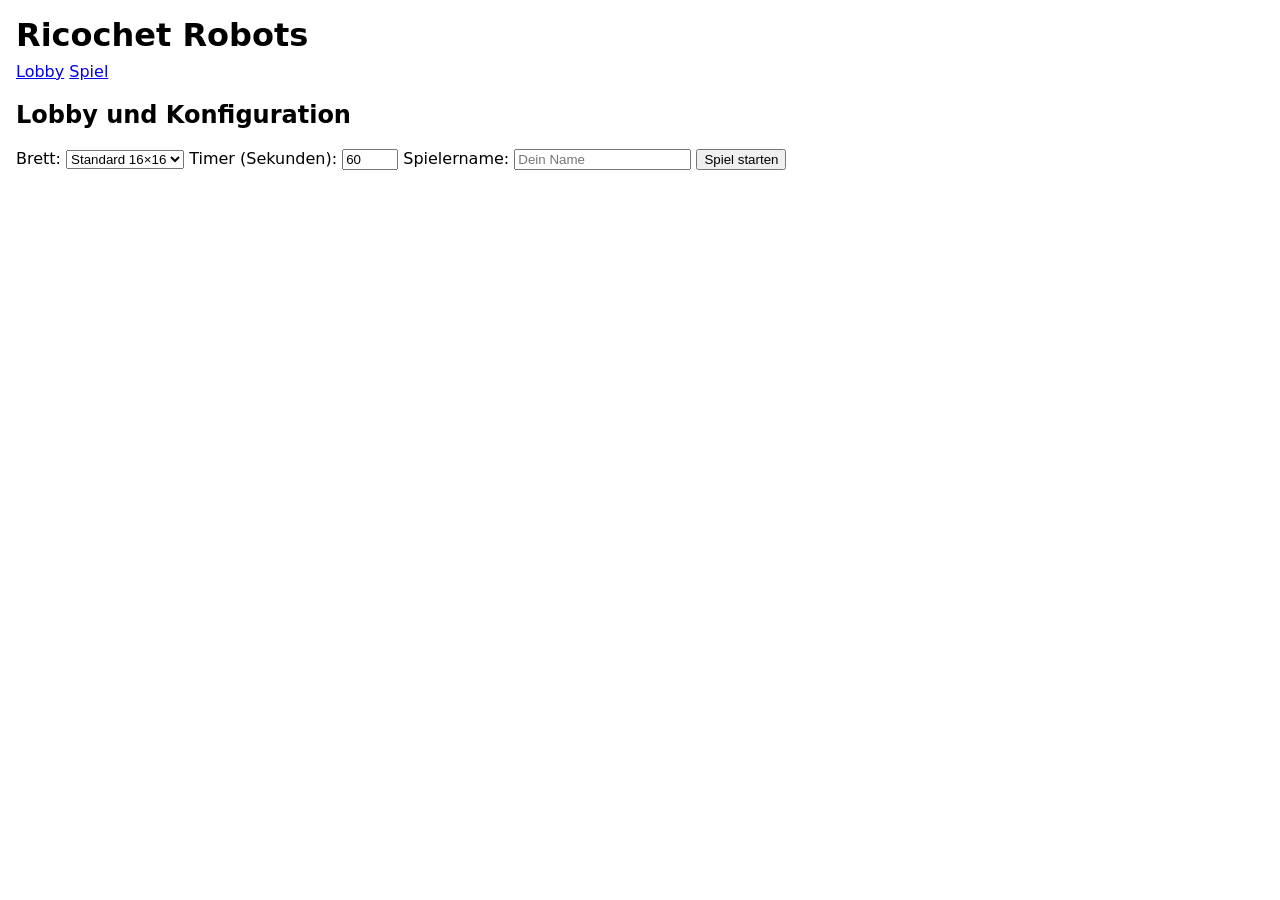
==== Frontend/index.html @ 6757e2a6 "Frontend Grundgerüst" ====
<!doctype html>
<html lang="de">
  <head>
    <meta charset="utf-8">
    <title>Ricochet Robots – Frontend Prototyp</title>
    <meta name="viewport" content="width=device-width, initial-scale=1">
    <link rel="stylesheet" href="styles.css">
  </head>
  <body>
    <header>
      <h1>Ricochet Robots</h1>
      <nav>
        <a href="#lobby">Lobby</a>
        <a href="#game">Spiel</a>
      </nav>
    </header>

    <main>
      <section id="lobby-view" aria-label="Lobby">
        <h2>Lobby und Konfiguration</h2>
        <form id="config-form">
          <label>
            Brett:
            <select name="board">
              <option value="standard-16">Standard 16×16</option>
            </select>
          </label>
          <label>
            Timer (Sekunden):
            <input name="timer" type="number" min="10" max="300" value="60">
          </label>
          <label>
            Spielername:
            <input name="playerName" type="text" placeholder="Dein Name" required>
          </label>
          <button type="submit">Spiel starten</button>
        </form>
        <p id="lobby-msg"></p>
      </section>

      <section id="game-view" aria-label="Spiel" hidden>
        <h2>Aktuelle Runde</h2>
        <div id="status">
          <span id="board-name">Standard 16×16</span> ·
          <span>Ziel: <span id="target-label">Rot</span></span> ·
          <span>Restzeit: <span id="timer-label">–</span></span>
        </div>
        <div id="board" aria-label="Spielfeld"></div>
        <p>Bewege den Roboter mit den Pfeiltasten. Er rutscht bis zum Hindernis.</p>
      </section>
    </main>

    <script src="app.js" defer></script>
  </body>
</html>
---- Frontend/styles.css ----
:root { --cells: 16; --cell: 32px; }
body { font-family: system-ui, sans-serif; margin: 16px; }
header h1 { margin: 0 0 8px; }
#board {
  display: grid;
  grid-template-columns: repeat(var(--cells), var(--cell));
  grid-template-rows: repeat(var(--cells), var(--cell));
  gap: 1px;
  background: #999;
}
.cell {
  width: var(--cell); height: var(--cell);
  background: #eee; position: relative;
}
.cell.robot::after {
  content: ""; position: absolute; inset: 6px;
  background: #d22; border-radius: 50%; box-shadow: 0 0 0 2px #700 inset;
}
#status { margin: 8px 0; }
section[hidden] { display: none; }
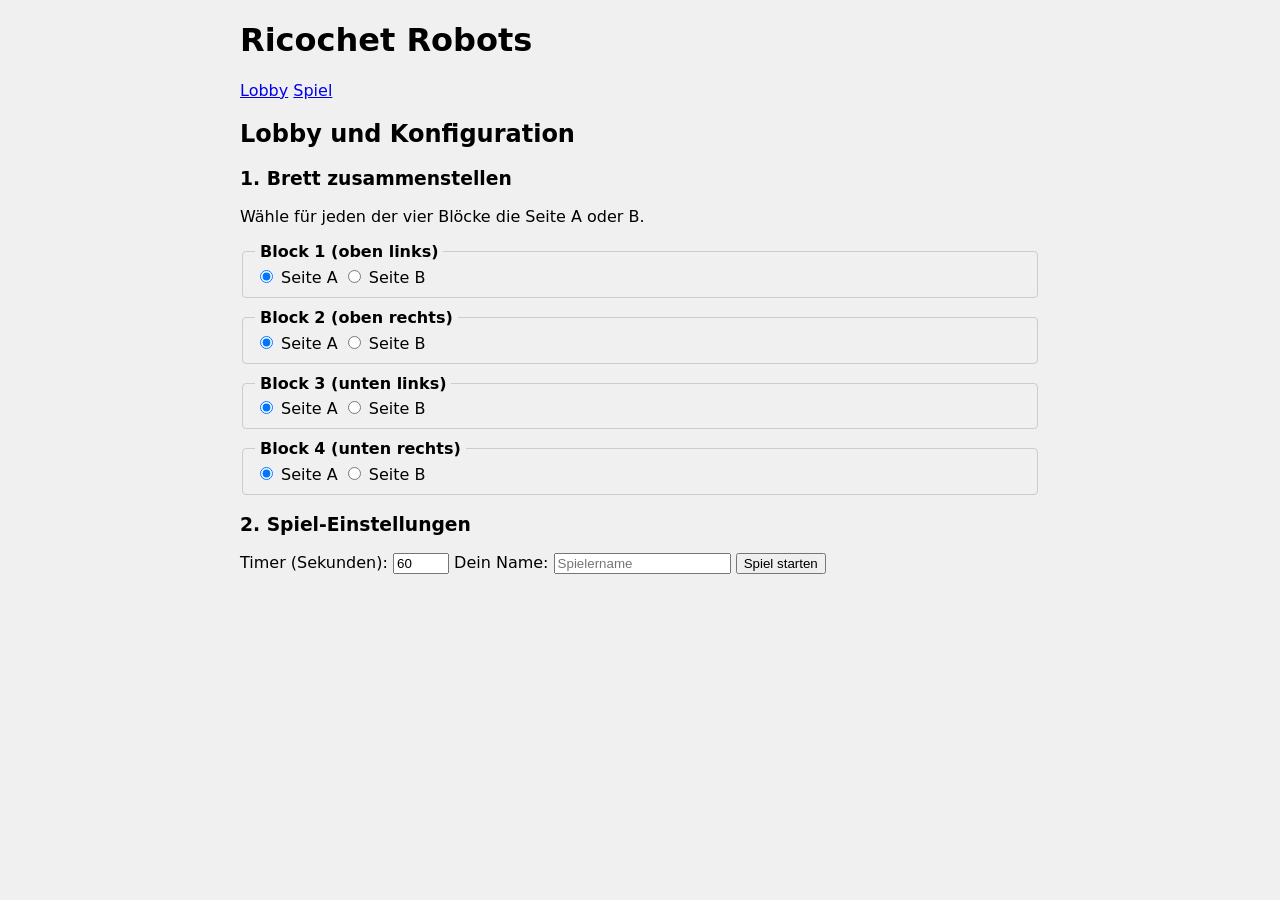
==== commit c2216c63: "grundgerüst 1 roboter, 4 felder mit  2 Seiten A B: wände werden nicht durchbrochen" ====
--- a/Frontend/index.html
+++ b/Frontend/index.html
@@ -18,30 +18,57 @@
     <main>
       <section id="lobby-view" aria-label="Lobby">
         <h2>Lobby und Konfiguration</h2>
-        <form id="config-form">
-          <label>
-            Brett:
-            <select name="board">
-              <option value="standard-16">Standard 16×16</option>
-            </select>
-          </label>
+
+        <!-- ====================================================== -->
+        <!-- GEÄNDERT: Das alte Formular wird durch dieses ersetzt. -->
+        <!-- ====================================================== -->
+        <form id="board-config-form"> <!-- umschlißt eingabefelder die zusammengehören und gemeinsam gesendet werden sollen -->
+          <h3>1. Brett zusammenstellen</h3>
+          <p>Wähle für jeden der vier Blöcke die Seite A oder B.</p>
+          
+          <fieldset>
+            <legend>Block 1 (oben links)</legend>
+            <label><input type="radio" name="block1_side" value="A" checked> Seite A</label>
+            <label><input type="radio" name="block1_side" value="B"> Seite B</label>
+          </fieldset>
+          <fieldset>
+            <legend>Block 2 (oben rechts)</legend>
+            <label><input type="radio" name="block2_side" value="A" checked> Seite A</label>
+            <label><input type="radio" name="block2_side" value="B"> Seite B</label>
+          </fieldset>
+          <fieldset>
+            <legend>Block 3 (unten links)</legend>
+            <label><input type="radio" name="block3_side" value="A" checked> Seite A</label>
+            <label><input type="radio" name="block3_side" value="B"> Seite B</label>
+          </fieldset>
+          <fieldset>
+            <legend>Block 4 (unten rechts)</legend>
+            <label><input type="radio" name="block4_side" value="A" checked> Seite A</label>
+            <label><input type="radio" name="block4_side" value="B"> Seite B</label>
+          </fieldset>
+
+          <h3>2. Spiel-Einstellungen</h3>
           <label>
             Timer (Sekunden):
             <input name="timer" type="number" min="10" max="300" value="60">
           </label>
           <label>
-            Spielername:
-            <input name="playerName" type="text" placeholder="Dein Name" required>
+            Dein Name:
+            <input name="playerName" type="text" placeholder="Spielername" required>
           </label>
+
           <button type="submit">Spiel starten</button>
         </form>
+        <!-- Ende der Änderungen -->
+
         <p id="lobby-msg"></p>
       </section>
 
+      <!-- Die Spiel-Ansicht bleibt unverändert -->
       <section id="game-view" aria-label="Spiel" hidden>
         <h2>Aktuelle Runde</h2>
         <div id="status">
-          <span id="board-name">Standard 16×16</span> ·
+          <span id="board-name">Individuelles Brett</span> ·
           <span>Ziel: <span id="target-label">Rot</span></span> ·
           <span>Restzeit: <span id="timer-label">–</span></span>
         </div>
@@ -50,6 +77,8 @@
       </section>
     </main>
 
-    <script src="app.js" defer></script>
+    <!-- Die Skript-Einbindung bleibt unverändert -->
+    <script src="js/quadrantData.js"></script>
+    <script src="js/app.js" defer></script>
   </body>
 </html>
--- a/Frontend/styles.css
+++ b/Frontend/styles.css
@@ -1,20 +1,91 @@
-:root { --cells: 16; --cell: 32px; }
-body { font-family: system-ui, sans-serif; margin: 16px; }
-header h1 { margin: 0 0 8px; }
+/* Globale Variablen für einfache Anpassungen */
+:root {
+  --cells: 16;
+  --cell-size: 32px; /* Passe dies an, um das Brett größer/kleiner zu machen */
+  --wall-thickness: 4px;
+  --wall-color: #333;
+}
+
+body {
+  font-family: system-ui, -apple-system, BlinkMacSystemFont, 'Segoe UI', Roboto, Oxygen, Ubuntu, Cantarell, 'Open Sans', 'Helvetica Neue', sans-serif;
+  margin: 16px;
+  background-color: #f0f0f0;
+}
+
+header, main {
+  max-width: 800px;
+  margin: 0 auto;
+}
+
+/* Das Spielfeld als Grid-Container */
 #board {
   display: grid;
-  grid-template-columns: repeat(var(--cells), var(--cell));
-  grid-template-rows: repeat(var(--cells), var(--cell));
-  gap: 1px;
-  background: #999;
+  grid-template-columns: repeat(var(--cells), var(--cell-size));
+  grid-template-rows: repeat(var(--cells), var(--cell-size));
+  /* Wir entfernen den `gap`, da die Ränder jetzt die Linien bilden */
+  background: #ccc;
+  border: var(--wall-thickness) solid var(--wall-color); /* Ein äußerer Rahmen für das Brett */
 }
+
+/* Jede einzelne Zelle im Grid */
 .cell {
-  width: var(--cell); height: var(--cell);
-  background: #eee; position: relative;
+  width: var(--cell-size);
+  height: var(--cell-size);
+  background: #fdfdfd;
+  position: relative; /* Wichtig für die Positionierung des Roboters */
+  
+  /* SEHR WICHTIG: Verhindert, dass die Ränder die Zelle vergrößern und das Layout kaputt machen */
+  box-sizing: border-box;
+  border: 1px solid #ddd /* damit leere zellen linien haben */
 }
+
+/* --- NEU: Regeln zum Zeichnen der Wände --- */
+/* Wir verwenden die Ränder (border) der Zellen, um die Wände darzustellen */
+.cell.wall-north {
+  border-top: var(--wall-thickness) solid var(--wall-color);
+}
+.cell.wall-east {
+  border-right: var(--wall-thickness) solid var(--wall-color);
+}
+.cell.wall-south {
+  border-bottom: var(--wall-thickness) solid var(--wall-color);
+}
+.cell.wall-west {
+  border-left: var(--wall-thickness) solid var(--wall-color);
+}
+/* --- Ende der neuen Regeln --- */
+
+
+/* Die Roboter-Darstellung (unverändert) */
 .cell.robot::after {
-  content: ""; position: absolute; inset: 6px;
-  background: #d22; border-radius: 50%; box-shadow: 0 0 0 2px #700 inset;
+  content: "";
+  position: absolute;
+  /* `inset` ist eine Kurzform für top, right, bottom, left */
+  inset: 6px; 
+  background: #d44; /* Etwas helleres Rot */
+  border-radius: 50%;
+  box-shadow: 0 0 0 2px #800 inset; /* Dunklerer innerer Schatten */
 }
-#status { margin: 8px 0; }
-section[hidden] { display: none; }+
+/* Die restlichen UI-Elemente (unverändert) */
+#status { 
+  margin: 12px 0;
+  font-size: 1.1em;
+  background-color: #fff;
+  padding: 8px;
+  border-radius: 4px;
+}
+section[hidden] { 
+  display: none; 
+}
+
+/* Styling für das Konfigurations-Formular */
+#board-config-form fieldset {
+  border: 1px solid #ccc;
+  border-radius: 4px;
+  margin-bottom: 10px;
+}
+#board-config-form legend {
+  font-weight: bold;
+  padding: 0 5px;
+}
